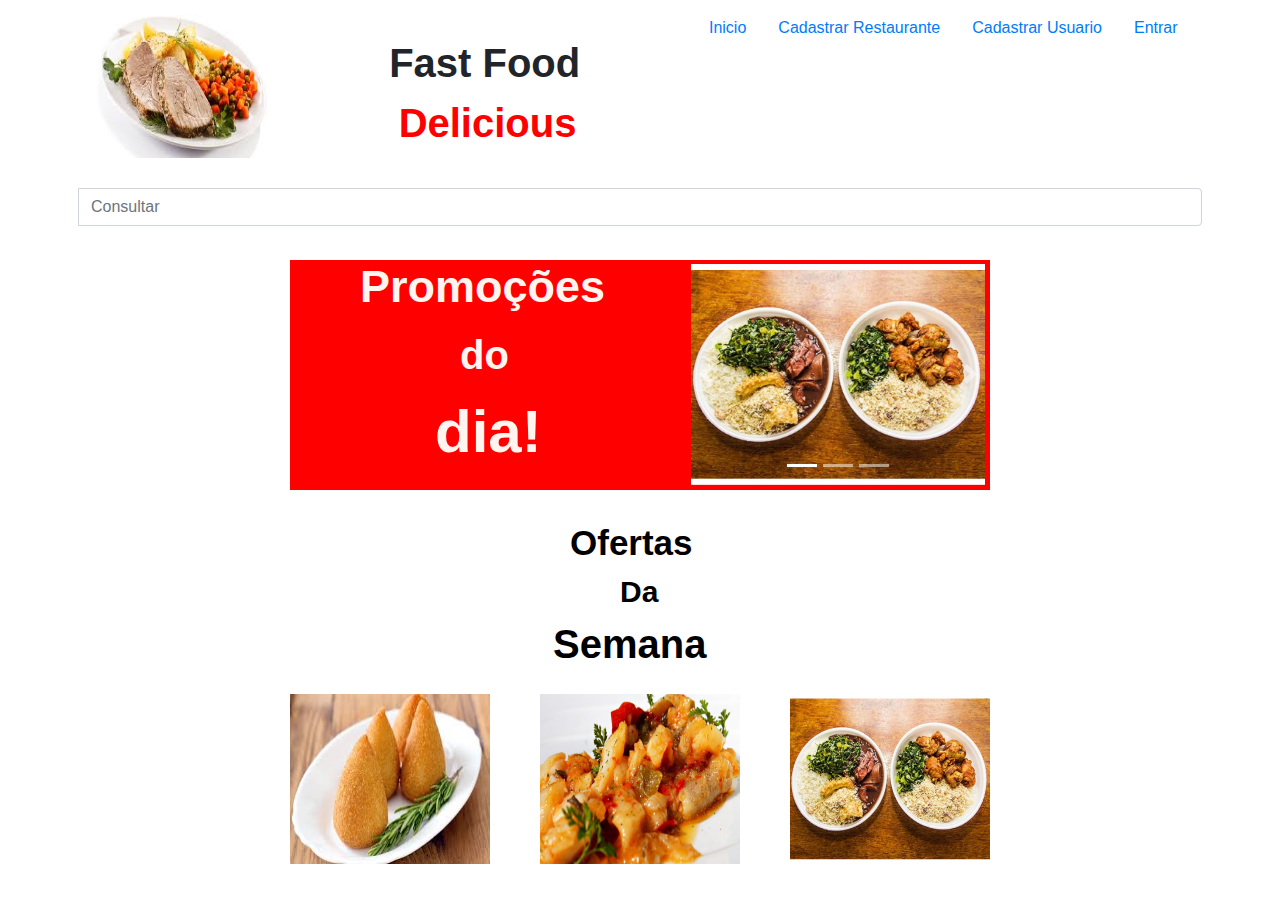
==== index.html @ f01fdbc9 "Projeto Quase Finalizado Faltando alguns retoques" ====
<!DOCTYPE html>
<html lang="en">

<head>
    <meta charset="UTF-8">
    <meta name="viewport" content="width=device-width, initial-scale=1.0">
    <title>index</title>

    <link rel="stylesheet" href="style.css" />

    <!--Bootstrap do projeto favor não apagar-->

    <!-- CSS only -->
    <link rel="stylesheet" href="https://stackpath.bootstrapcdn.com/bootstrap/4.5.2/css/bootstrap.min.css" integrity="sha384-JcKb8q3iqJ61gNV9KGb8thSsNjpSL0n8PARn9HuZOnIxN0hoP+VmmDGMN5t9UJ0Z" crossorigin="anonymous">

    <!-- JS, Popper.js, and jQuery -->
    <script src="https://code.jquery.com/jquery-3.5.1.slim.min.js" integrity="sha384-DfXdz2htPH0lsSSs5nCTpuj/zy4C+OGpamoFVy38MVBnE+IbbVYUew+OrCXaRkfj" crossorigin="anonymous"></script>
    <script src="https://cdn.jsdelivr.net/npm/popper.js@1.16.1/dist/umd/popper.min.js" integrity="sha384-9/reFTGAW83EW2RDu2S0VKaIzap3H66lZH81PoYlFhbGU+6BZp6G7niu735Sk7lN" crossorigin="anonymous"></script>
    <script src="https://stackpath.bootstrapcdn.com/bootstrap/4.5.2/js/bootstrap.min.js" integrity="sha384-B4gt1jrGC7Jh4AgTPSdUtOBvfO8shuf57BaghqFfPlYxofvL8/KUEfYiJOMMV+rV" crossorigin="anonymous"></script>
</head>

<body class=" indexPage container-fluid">

    <!--Cabeçalho padrão da página-->
    <header class="cabecalho d-flex flex-row justify-content-around container-fluid">

        <figure class="p-2">
            <img src="imagens\pratoComida3.jpg" class="cabecalho_imagem">
        </figure>

        <section class="caixaLogo p-2">
            <span class="text_fonte">Fast Food</span><br>
            <span class="text_fonte text_position">Delicious</span>
        </section>

        <section class="consulta  p-2  align-self-end container">
            <div class="form-group input-group">
                <span class="input-group-addon"><i class="glyphicon glyphicon-search"></i></span>
                <input name="consulta" id="txt_consulta" placeholder="Consultar" type="text" class="form-control">
            </div>
        </section>

        <section class="p-2">
            <ul class="nav">
                <li class="nav-item">
                    <a class="nav-link" href="index.html">Inicio</a>
                </li>

                <li class="nav-item">
                    <a class="nav-link" href="cadastroRestaurante.html">Cadastrar Restaurante</a>
                </li>

                <li class="nav-item">
                    <a class="nav-link" href="cadastrarUsuario.html">Cadastrar Usuario</a>
                </li>

                <li class="nav-item">
                    <a class="nav-link" href="login.html">Entrar</a>
                </li>
            </ul>
        </section>
    </header>

    <!--Carousel de Itens-->
    <section class="blocoCarousel_1">

        <div id="carouselExampleIndicators" class="carousel slide caroucel_1  p-2" data-ride="carousel">

            <ol class=" carousel-indicators ">
                <li data-target=" #carouselExampleIndicators " data-slide-to=" 0 " class=" active "></li>
                <li data-target=" #carouselExampleIndicators " data-slide-to=" 1 "></li>
                <li data-target=" #carouselExampleIndicators " data-slide-to=" 2 "></li>
            </ol>

            <div class=" carousel-inner ">

                <div class=" carousel-item active ">
                    <img class=" imageCaroucel d-block w-100 " src=" imagens\carousel\3.jpg " alt=" First slide ">
                </div>

                <div class=" carousel-item ">
                    <img class=" d-block w-100 " src=" imagens\carousel\3.jpg " alt=" Second slide ">
                </div>

                <div class=" carousel-item ">
                    <img class=" d-block w-100 " src=" imagens\carousel\3.jpg " alt=" Third slide ">
                </div>

            </div>

            <a class=" carousel-control-prev " href=" #carouselExampleIndicators " role=" button " data-slide=" prev ">
                <span class=" carousel-control-prev-icon " aria-hidden=" true "></span>
                <span class=" sr-only ">Previous</span>
            </a>

            <a class=" carousel-control-next " href=" #carouselExampleIndicators " role=" button " data-slide=" next ">
                <span class=" carousel-control-next-icon " aria-hidden=" true "></span>
                <span class=" sr-only ">Next</span>
            </a>

        </div>

        <!--Texto do container que fica ao lado carousel-->
        <div class=" container ">
            <span class=" texto_promocao_config ">Promoções<br></span>
            <span class=" do ">do</span> <br> <span class=" dia ">dia!</span>
        </div>

        <!--Texto da oferta da semana abaixo do Carousel-->
        <div>
            <span class=" oferta ">Ofertas</span> <br>
            <span class=" da ">Da</span> <br>
            <span class=" semana ">Semana</span> <br>
        </div>

        <!--Container com as três imagens-->
        <div class=" tamContainerImagem d-flex flex-row justify-content-around ">
            <div class=" p2 "><img src=" imagens\carousel\6.jpg " alt=" " class=" tam_imagem "></div>
            <div class=" p2 "><img src=" imagens\carousel\2.jpg " alt=" " class=" tam_imagem "></div>
            <div class=" p2 "><img src=" imagens\carousel\3.jpg " alt=" " class=" tam_imagem "></div>
        </div>

    </section>
</body>

</html>
---- style.css ----
/*********************************** Estilo da index.html *************************************/

.cabecalho {
    height: 250px;
}


/*FAST FOOD DELICIUS*/

.text_fonte {
    font-family: Verdana, Geneva, Tahoma, sans-serif;
    font-size: 40px;
    font-weight: bold;
}

.text_position {
    margin-left: 9.5px;
    color: red;
}

.caixaLogo {
    margin-top: 25px;
}


/*imagem do cabeçalho*/

.cabecalho_imagem {
    height: 150px;
    width: 190px;
}

.consulta {
    position: absolute;
    margin-left: 35px;
    width: 600px;
}

.blocoCarousel_1 {
    height: 230px;
    width: 700px;
    padding: 20px;
    margin: 200px auto;
    background-color: red;
    margin-top: 10px;
}

.caroucel_1 {
    width: 310px;
    margin-left: 373px;
    margin-top: -24px;
}

.texto_promocao_config {
    font-family: Verdana, Geneva, Tahoma, sans-serif;
    position: absolute;
    margin-top: -240px;
    margin-left: 35px;
    font-size: 45px;
    font-weight: bold;
    color: seashell;
}

.do {
    position: absolute;
    font-family: Verdana, Geneva, Tahoma, sans-serif;
    margin-left: 135px;
    margin-top: -168px;
    font-size: 40px;
    font-weight: bold;
    color: seashell;
}

.dia {
    position: absolute;
    font-family: Verdana, Geneva, Tahoma, sans-serif;
    margin-left: 110px;
    margin-top: -130px;
    font-size: 60px;
    font-weight: bold;
    color: seashell;
}

.tamContainerImagem {
    width: 750px;
    height: 170px;
    margin-left: -45px;
    margin-top: 20px;
}

.tam_imagem {
    width: 200px;
    height: 170px;
}

.oferta {
    font-family: Verdana, Geneva, Tahoma, sans-serif;
    margin-top: -240px;
    margin-left: 260px;
    font-size: 35px;
    font-weight: bold;
    color: black;
}

.da {
    font-family: Verdana, Geneva, Tahoma, sans-serif;
    margin-left: 310px;
    margin-top: -168px;
    font-size: 30px;
    font-weight: bold;
    color: black;
}

.semana {
    font-family: Verdana, Geneva, Tahoma, sans-serif;
    margin-left: 243px;
    margin-top: -100px;
    font-size: 40px;
    font-weight: bold;
    color: black;
}

.indexPage {
    height: 900px;
}


/**********************************************************************************************/


/************************************ CadastrarRestaurante.html********************************/

.formulario {
    width: 600px;
    margin-left: 750px;
    margin-top: 60px;
}

.posButton {
    margin-left: 245px;
}

.imagemCadastroRestaurante {
    position: absolute;
    margin-left: 100px;
    margin-top: 250px;
}

.vendaMaisComRestaurante {
    position: absolute;
    margin-left: 340px;
    margin-top: 160px;
}

.vendaMaisComRestauranteText {
    font-family: Verdana, Geneva, Tahoma, sans-serif;
    font-size: 35px;
    font-weight: bold;
    color: black;
}


/**********************************************************************************************/


/***************************************** login.html*****************************************/

.LoginForm {
    background-color: rgb(250, 200, 200);
    padding: 3px;
    width: 400px;
    height: 200px;
    margin-left: 600px;
    margin-top: 70px;
}

.botaoLogin {
    margin-left: 130px;
    margin-top: 10px;
    width: 130px;
}


/**********************************************************************************************/
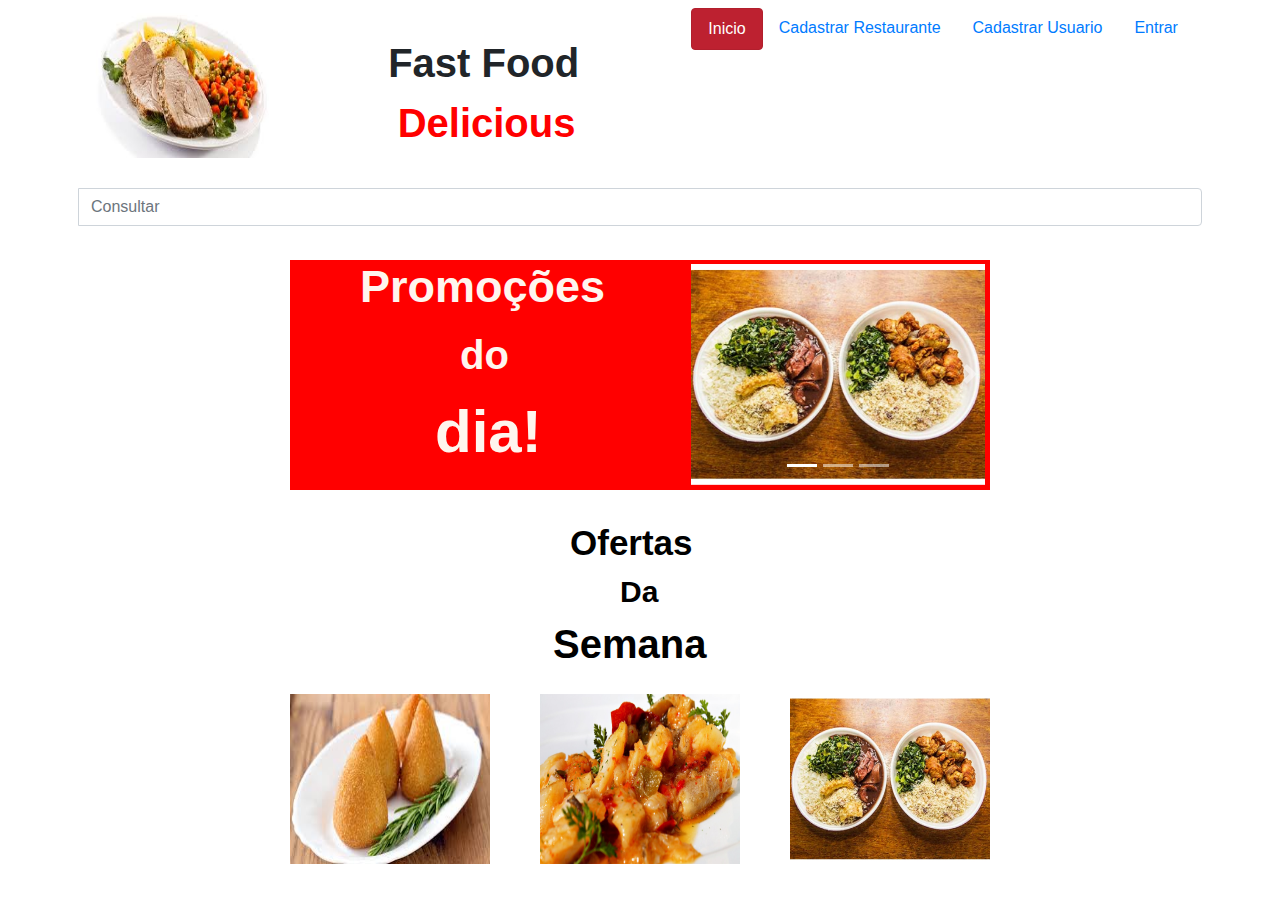
==== commit 8fbf6d60: "Projeto Terminado" ====
--- a/index.html
+++ b/index.html
@@ -43,7 +43,7 @@
         <section class="p-2">
             <ul class="nav">
                 <li class="nav-item">
-                    <a class="nav-link" href="index.html">Inicio</a>
+                    <a class="nav-link active btn btn-danger" href="index.html">Inicio</a>
                 </li>
 
                 <li class="nav-item">
